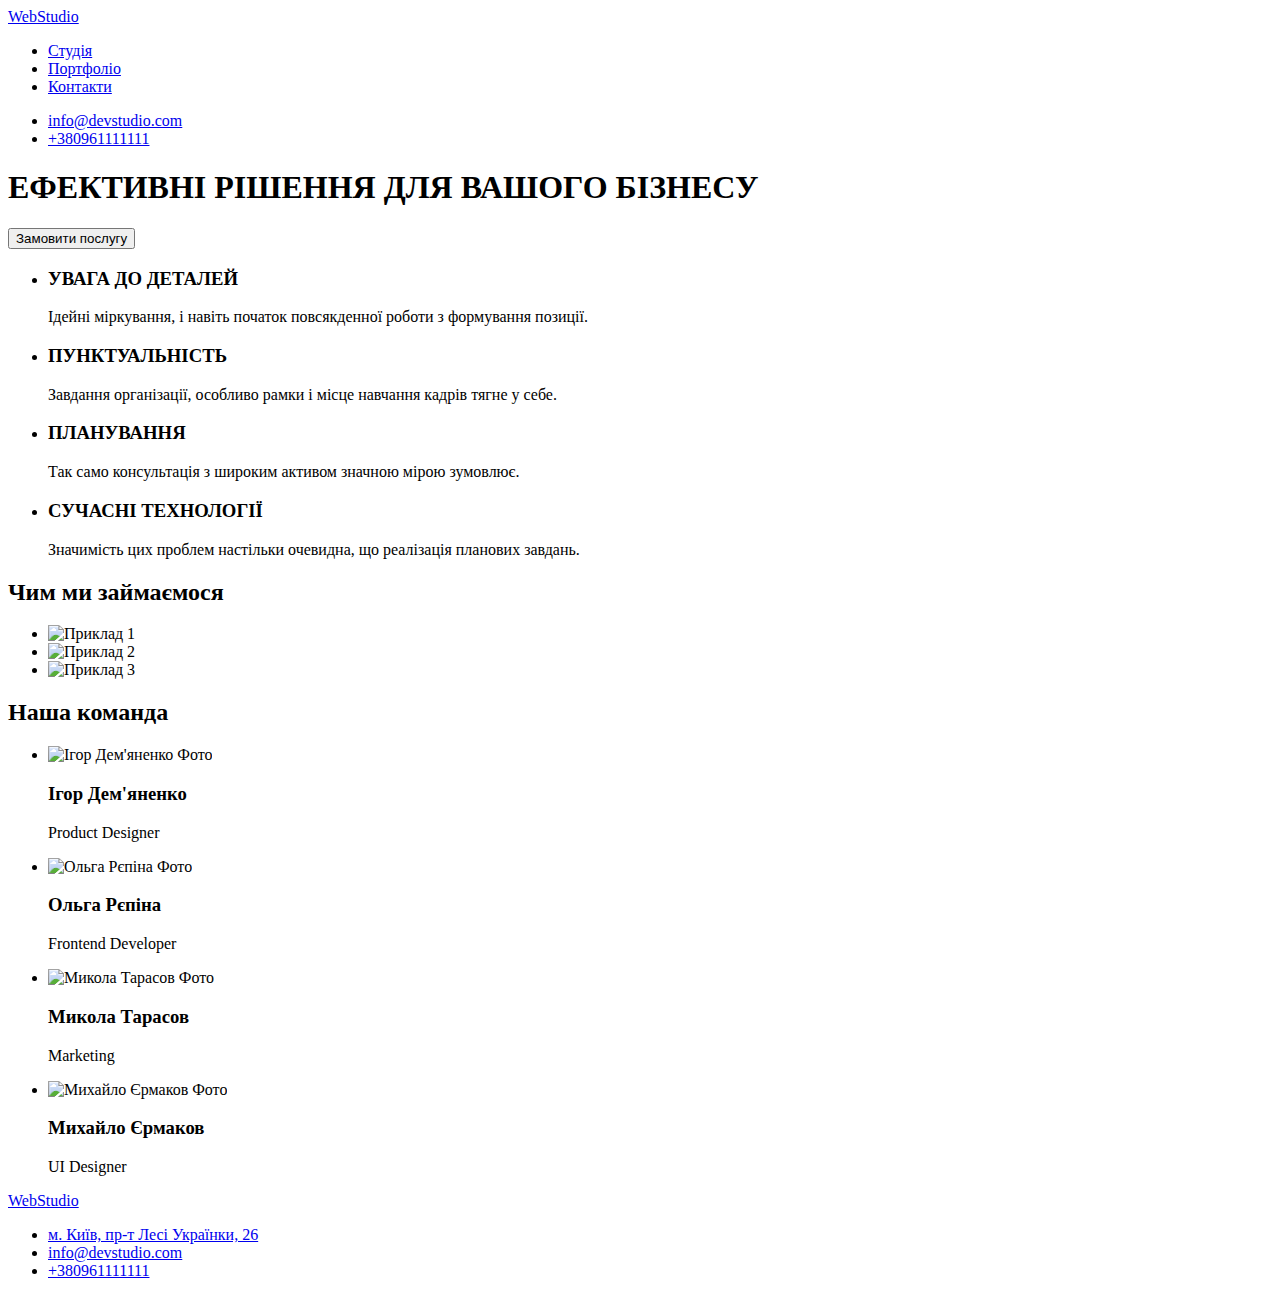
==== index.html @ 6dd32b97 "final" ====
<!DOCTYPE html>
<html lang="uk">
<head>
    <meta charset='utf-8'>
    <meta http-equiv='X-UA-Compatible' content='IE=edge'>
    <title>ДЗ 01</title>
    <meta name='viewport' content='width=device-width, initial-scale=1'>
</head>
<body>
    <header>
        <nav>
            <a href="./index.html">WebStudio</a>
            <ul>
                <li>
                    <a href="#">Студія</a>
                </li>
                <li>
                    <a href="#">Портфоліо</a>
                </li>
                <li>
                    <a href="#">Контакти</a>
                </li>
            </ul>
        </nav>
        <ul>
            <li>
                <a href="mailto:info@devstudio.com">info@devstudio.com</a>
            </li>
            <li>
                <a href="tel:+380961111111">+380961111111</a>
            </li>
        </ul>
    </header>
    <main>
        <section>
            <h1>ЕФЕКТИВНІ РІШЕННЯ ДЛЯ ВАШОГО БІЗНЕСУ</h1>
            <button>Замовити послугу</button>
        </section>
        <section>
            <ul>
                <li>
                    <h3>УВАГА ДО ДЕТАЛЕЙ</h3>
                    <p>Ідейні міркування, і навіть початок повсякденної роботи з формування позиції.</p>
                </li>
                <li>
                    <h3>ПУНКТУАЛЬНІСТЬ</h3>
                    <p>Завдання організації, особливо рамки і місце навчання кадрів тягне у себе.</p>
                </li>
                <li>
                    <h3>ПЛАНУВАННЯ</h3>
                    <p>Так само консультація з широким активом значною мірою зумовлює.</p>
                </li>
                <li>
                    <h3>СУЧАСНІ ТЕХНОЛОГІЇ</h3>
                    <p>Значимість цих проблем настільки очевидна, що реалізація планових завдань.</p>
                </li>
            </ul>
        </section>
        <section>
            <h2>Чим ми займаємося</h2>
            <ul>
                <li><img src="./images/job_example-1.jpg" alt="Приклад 1" width="320"></li>
                <li><img src="./images/job_example-2.jpg" alt="Приклад 2" width="320"></li>
                <li><img src="./images/job_example-3.jpg" alt="Приклад 3" width="320"></li>
            </ul>
        </section>
        <section>
            <h2>Наша команда</h2>
            <ul>
                <li>
                    <img src="./images/designer.jpg" alt="Ігор Дем'яненко Фото" width="270">
                    <h3>Ігор Дем'яненко</h3>
                    <p>Product Designer</p>
                </li>
                <li>
                    <img src="./images/front-dev.jpg" alt="Ольга Рєпіна Фото" width="270">
                    <h3>Ольга Рєпіна</h3>
                    <p>Frontend Developer</p>
                </li>
                <li>
                    <img src="./images/marketing.jpg" alt="Микола Тарасов Фото" width="270">
                    <h3>Микола Тарасов</h3>
                    <p>Marketing</p>
                </li>
                <li>
                    <img src="./images/ui-designer.jpg" alt="Михайло Єрмаков Фото" width="270">
                    <h3>Михайло Єрмаков</h3>
                    <p>UI Designer</p>
                </li>
            </ul>
        </section>
    </main>
    <footer>
        <a href="./index.html">WebStudio</a>
        <ul>
            <li>
                <a href="https://goo.gl/maps/SzVKwYat1B8DqFJP9" target="_blank" rel="noopener noreferrer nofollow">м. Київ, пр-т Лесі Українки, 26</a>
            </li>
            <li>
                <a href="mailto:info@devstudio.com">info@devstudio.com</a>
            </li>
            <li>
                <a href="tel:+380961111111">+380961111111</a>
            </li>
        </ul>
    </footer>
</body>
</html>
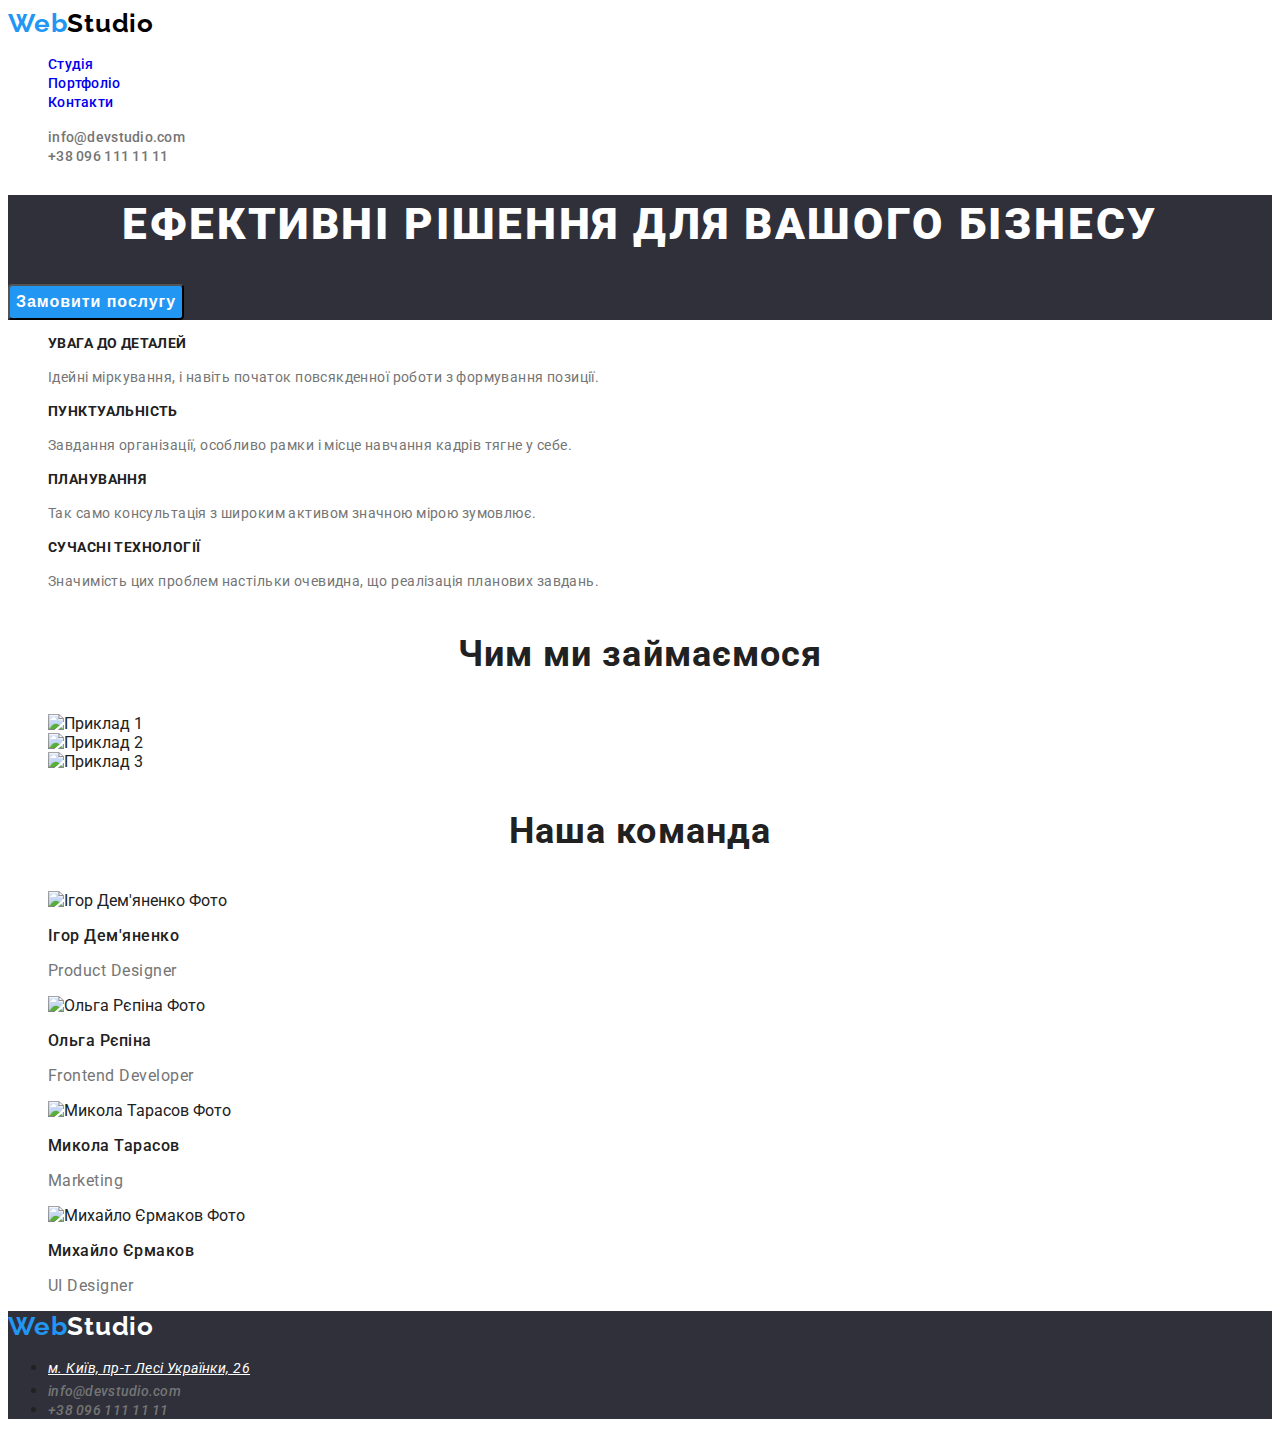
==== commit eefb332a: "final" ====
--- a/index.html
+++ b/index.html
@@ -1,88 +1,97 @@
 <!DOCTYPE html>
 <html lang="uk">
+
 <head>
     <meta charset='utf-8'>
     <meta http-equiv='X-UA-Compatible' content='IE=edge'>
-    <title>ДЗ 01</title>
+    <title>WebStudio</title>
     <meta name='viewport' content='width=device-width, initial-scale=1'>
+    <link rel="stylesheet" href="./css/style.css">
+    <link rel="preconnect" href="https://fonts.googleapis.com">
+    <link rel="preconnect" href="https://fonts.gstatic.com" crossorigin>
+    <link
+        href="https://fonts.googleapis.com/css2?family=Raleway:wght@700&family=Roboto:wght@400;500;700;900&display=swap"
+        rel="stylesheet">
 </head>
+
 <body>
     <header>
         <nav>
-            <a href="./index.html">WebStudio</a>
-            <ul>
+            <a href="./index.html" class="logo-black"><span class="logo-accent">Web</span>Studio</a>
+            <ul class="navbar">
                 <li>
-                    <a href="#">Студія</a>
+                    <a href="./index.html" class="navbar-element">Студія</a>
                 </li>
                 <li>
-                    <a href="#">Портфоліо</a>
+                    <a href="./portfolio.html" class="navbar-element">Портфоліо</a>
                 </li>
                 <li>
-                    <a href="#">Контакти</a>
+                    <a href="#" class="navbar-element">Контакти</a>
                 </li>
             </ul>
         </nav>
-        <ul>
+        <ul class="header-contact">
             <li>
-                <a href="mailto:info@devstudio.com">info@devstudio.com</a>
+                <a href="mailto:info@devstudio.com" class="email">info@devstudio.com</a>
             </li>
             <li>
-                <a href="tel:+380961111111">+380961111111</a>
+                <a href="tel:+380961111111" class="tel">+38 096 111 11 11</a>
             </li>
         </ul>
     </header>
     <main>
-        <section>
-            <h1>ЕФЕКТИВНІ РІШЕННЯ ДЛЯ ВАШОГО БІЗНЕСУ</h1>
-            <button>Замовити послугу</button>
+        <section class="hero-screen">
+            <h1 class="hero-tagline">ЕФЕКТИВНІ РІШЕННЯ ДЛЯ ВАШОГО БІЗНЕСУ</h1>
+            <button type="button" class="hero-btn">Замовити послугу</button>
         </section>
-        <section>
-            <ul>
-                <li>
+        <section class="benefits">
+            <h2 class="section-title hidden-title">Наші переваги</h2>
+            <ul class="benefits-container">
+                <li class="benefit">
                     <h3>УВАГА ДО ДЕТАЛЕЙ</h3>
                     <p>Ідейні міркування, і навіть початок повсякденної роботи з формування позиції.</p>
                 </li>
-                <li>
+                <li class="benefit">
                     <h3>ПУНКТУАЛЬНІСТЬ</h3>
                     <p>Завдання організації, особливо рамки і місце навчання кадрів тягне у себе.</p>
                 </li>
-                <li>
+                <li class="benefit">
                     <h3>ПЛАНУВАННЯ</h3>
                     <p>Так само консультація з широким активом значною мірою зумовлює.</p>
                 </li>
-                <li>
+                <li class="benefit">
                     <h3>СУЧАСНІ ТЕХНОЛОГІЇ</h3>
                     <p>Значимість цих проблем настільки очевидна, що реалізація планових завдань.</p>
                 </li>
             </ul>
         </section>
-        <section>
-            <h2>Чим ми займаємося</h2>
-            <ul>
+        <section class="work-examples">
+            <h2 class="section-title">Чим ми займаємося</h2>
+            <ul class="work-examples-container">
                 <li><img src="./images/job_example-1.jpg" alt="Приклад 1" width="320"></li>
                 <li><img src="./images/job_example-2.jpg" alt="Приклад 2" width="320"></li>
                 <li><img src="./images/job_example-3.jpg" alt="Приклад 3" width="320"></li>
             </ul>
         </section>
-        <section>
-            <h2>Наша команда</h2>
-            <ul>
-                <li>
+        <section class="team">
+            <h2 class="section-title">Наша команда</h2>
+            <ul class="team-container">
+                <li class="team-member">
                     <img src="./images/designer.jpg" alt="Ігор Дем'яненко Фото" width="270">
                     <h3>Ігор Дем'яненко</h3>
                     <p>Product Designer</p>
                 </li>
-                <li>
+                <li class="team-member">
                     <img src="./images/front-dev.jpg" alt="Ольга Рєпіна Фото" width="270">
                     <h3>Ольга Рєпіна</h3>
                     <p>Frontend Developer</p>
                 </li>
-                <li>
+                <li class="team-member">
                     <img src="./images/marketing.jpg" alt="Микола Тарасов Фото" width="270">
                     <h3>Микола Тарасов</h3>
                     <p>Marketing</p>
                 </li>
-                <li>
+                <li class="team-member">
                     <img src="./images/ui-designer.jpg" alt="Михайло Єрмаков Фото" width="270">
                     <h3>Михайло Єрмаков</h3>
                     <p>UI Designer</p>
@@ -91,18 +100,22 @@
         </section>
     </main>
     <footer>
-        <a href="./index.html">WebStudio</a>
-        <ul>
-            <li>
-                <a href="https://goo.gl/maps/SzVKwYat1B8DqFJP9" target="_blank" rel="noopener noreferrer nofollow">м. Київ, пр-т Лесі Українки, 26</a>
-            </li>
-            <li>
-                <a href="mailto:info@devstudio.com">info@devstudio.com</a>
-            </li>
-            <li>
-                <a href="tel:+380961111111">+380961111111</a>
-            </li>
-        </ul>
+        <a href="./index.html" class="logo-white"><span class="logo-accent">Web</span>Studio</a>
+        <address>
+            <ul>
+                <li>
+                    <a href="https://goo.gl/maps/SzVKwYat1B8DqFJP9" class="address" target="_blank"
+                        rel="noopener noreferrer nofollow">м. Київ, пр-т Лесі Українки, 26</a>
+                </li>
+                <li>
+                    <a href="mailto:info@devstudio.com" class="email">info@devstudio.com</a>
+                </li>
+                <li>
+                    <a href="tel:+380961111111" class="tel">+38 096 111 11 11</a>
+                </li>
+            </ul>
+        </address>
     </footer>
 </body>
+
 </html>--- a/css/style.css
+++ b/css/style.css
@@ -0,0 +1,221 @@
+:root {
+    --accent-color: #2196f3;
+    --active-color: #188CE8;
+    --primary-color: #212121;
+    --secondary-color: #757575;
+    --secondary-background: #F5F4FA;
+}
+
+body {
+    background-color: white;
+    font-family: 'Roboto', sans-serif;
+    color: var(--primary-color);
+}
+
+.navbar {
+    list-style: none;
+}
+
+.logo-black {
+    font-family: 'Raleway', sans-serif;
+    font-size: 26px;
+    font-weight: 700;
+    line-height: 1.17;
+    letter-spacing: 0.03em;
+    color: black;
+    text-decoration: none;
+}
+
+.logo-white {
+    font-family: 'Raleway', sans-serif;
+    font-size: 26px;
+    font-weight: 700;
+    line-height: 1.17;
+    letter-spacing: 0.03em;
+    color: white;
+    text-decoration: none;
+}
+
+.logo-accent {
+    color: var(--accent-color);
+}
+
+.navbar-element {
+    font-size: 14px;
+    font-weight: 500;
+    line-height: 1.17;
+    letter-spacing: 0.02em;
+    text-decoration: none;
+}
+
+.navbar-element:hover,
+.navbar-element:active {
+    color: var(--accent-color);
+}
+
+.header-contact {
+    list-style: none;
+}
+
+.email {
+    font-size: 14px;
+    font-weight: 500;
+    letter-spacing: 0.02em;
+    color: var(--secondary-color);
+    text-decoration: none;
+}
+
+.email:hover,
+.email:active {
+    color: var(--accent-color);
+}
+
+.tel {
+    font-size: 14px;
+    font-weight: 500;
+    letter-spacing: 0.02em;
+    color: var(--secondary-color);
+    text-decoration: none;
+}
+
+.tel:hover,
+.tel:active {
+    color: var(--accent-color);
+}
+
+.hero-screen {
+    width: 100%;
+    height: auto;
+    background-color: #2F303A;
+}
+
+.hero-tagline {
+    font-size: 44px;
+    font-weight: 900;
+    line-height: 1.36;
+    text-align: center;
+    letter-spacing: 0.06em;
+    text-transform: uppercase;
+    color: white;
+}
+
+.hero-btn {
+    background-color: var(--accent-color);
+    border-radius: 4px;
+    cursor: pointer;
+
+    font-weight: 700;
+    font-size: 16px;
+    line-height: 1.88;
+    display: flex;
+    align-items: center;
+    text-align: center;
+    letter-spacing: 0.06em;
+    color: white;
+}
+
+.hero-btn:hover,
+.hero-btn:active {
+    background-color: var(--active-color);
+}
+
+.benefits-container {
+    list-style: none;
+}
+
+.benefit h3 {
+    font-weight: 700;
+    font-size: 14px;
+    line-height: 1.14;
+    letter-spacing: 0.03em;
+    text-transform: uppercase;
+}
+
+.benefit p {
+    font-size: 14px;
+    line-height: 1.71;
+    letter-spacing: 0.03em;
+    color: var(--secondary-color);
+}
+
+.section-title {
+    font-weight: 700;
+    font-size: 36px;
+    line-height: 1.67;
+    text-align: center;
+    letter-spacing: 0.03em;
+}
+
+.hidden-title {
+    display: none;
+}
+
+.work-examples-container {
+    list-style: none;
+}
+
+.team-container {
+    list-style: none;
+}
+
+.team-member h3 {
+    font-weight: 500;
+    font-size: 16px;
+    line-height: 1.19;
+    letter-spacing: 0.03em;
+}
+
+.team-member p {
+    font-size: 16px;
+    line-height: 1.19;
+    letter-spacing: 0.03em;
+    color: var(--secondary-color);
+}
+
+footer {
+    background-color: #2F303A;
+}
+
+.address {
+    font-size: 14px;
+    line-height: 1.71;
+    letter-spacing: 0.03em;
+    color: white;
+}
+
+.filter-btn {
+    background-color: var(--secondary-background);
+    border-radius: 4px;
+    cursor: pointer;
+
+    font-weight: 500;
+    font-size: 16px;
+    line-height: 1.63;
+    text-align: center;
+    letter-spacing: 0.03em;
+}
+
+.filter-btn:hover,
+.filter-btn:active {
+    background-color: var(--accent-color);
+    color: white;
+}
+
+.portfolio-item {
+    color: var(--primary-color);
+    text-decoration: none;
+}
+
+.portfolio-item h3 {
+    font-weight: 700;
+    font-size: 18px;
+    line-height: 2;
+    letter-spacing: 0.06em;
+}
+
+.portfolio-item p {
+    font-size: 16px;
+    line-height: 1.88;
+    letter-spacing: 0.03em;
+    color: var(--secondary-color);
+}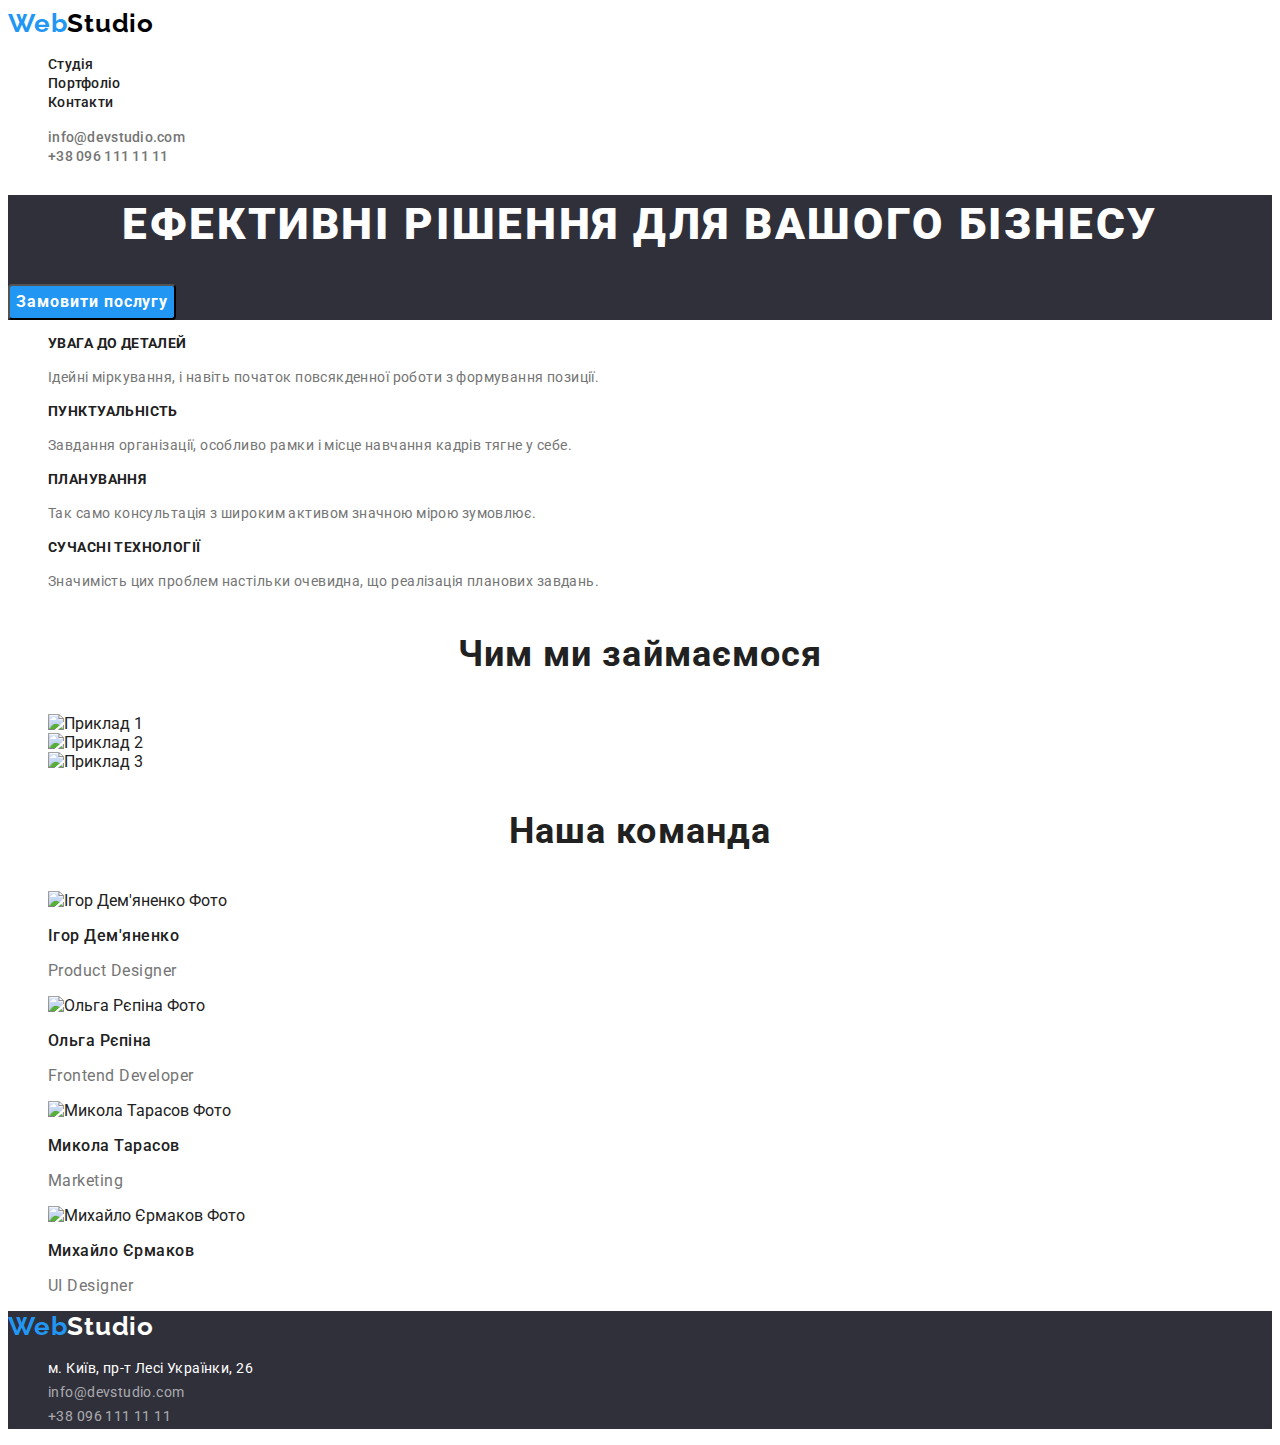
==== commit c5137e79: "final 2" ====
--- a/index.html
+++ b/index.html
@@ -17,25 +17,25 @@
 <body>
     <header>
         <nav>
-            <a href="./index.html" class="logo-black"><span class="logo-accent">Web</span>Studio</a>
-            <ul class="navbar">
+            <a href="./index.html" class="logo-black no-text-decoration"><span class="logo-accent">Web</span>Studio</a>
+            <ul class="navbar no-list-style">
                 <li>
-                    <a href="./index.html" class="navbar-element">Студія</a>
+                    <a href="./index.html" class="navbar-element no-text-decoration">Студія</a>
                 </li>
                 <li>
-                    <a href="./portfolio.html" class="navbar-element">Портфоліо</a>
+                    <a href="./portfolio.html" class="navbar-element no-text-decoration">Портфоліо</a>
                 </li>
                 <li>
-                    <a href="#" class="navbar-element">Контакти</a>
+                    <a href="#" class="navbar-element no-text-decoration">Контакти</a>
                 </li>
             </ul>
         </nav>
         <ul class="header-contact">
             <li>
-                <a href="mailto:info@devstudio.com" class="email">info@devstudio.com</a>
+                <a href="mailto:info@devstudio.com" class="email no-text-decoration">info@devstudio.com</a>
             </li>
             <li>
-                <a href="tel:+380961111111" class="tel">+38 096 111 11 11</a>
+                <a href="tel:+380961111111" class="tel no-text-decoration">+38 096 111 11 11</a>
             </li>
         </ul>
     </header>
@@ -48,20 +48,20 @@
             <h2 class="section-title hidden-title">Наші переваги</h2>
             <ul class="benefits-container">
                 <li class="benefit">
-                    <h3>УВАГА ДО ДЕТАЛЕЙ</h3>
-                    <p>Ідейні міркування, і навіть початок повсякденної роботи з формування позиції.</p>
+                    <h3 class="benefit-name">УВАГА ДО ДЕТАЛЕЙ</h3>
+                    <p class="benefit-description">Ідейні міркування, і навіть початок повсякденної роботи з формування позиції.</p>
                 </li>
                 <li class="benefit">
-                    <h3>ПУНКТУАЛЬНІСТЬ</h3>
-                    <p>Завдання організації, особливо рамки і місце навчання кадрів тягне у себе.</p>
+                    <h3 class="benefit-name">ПУНКТУАЛЬНІСТЬ</h3>
+                    <p class="benefit-description">Завдання організації, особливо рамки і місце навчання кадрів тягне у себе.</p>
                 </li>
                 <li class="benefit">
-                    <h3>ПЛАНУВАННЯ</h3>
-                    <p>Так само консультація з широким активом значною мірою зумовлює.</p>
+                    <h3 class="benefit-name">ПЛАНУВАННЯ</h3>
+                    <p class="benefit-description">Так само консультація з широким активом значною мірою зумовлює.</p>
                 </li>
                 <li class="benefit">
-                    <h3>СУЧАСНІ ТЕХНОЛОГІЇ</h3>
-                    <p>Значимість цих проблем настільки очевидна, що реалізація планових завдань.</p>
+                    <h3 class="benefit-name">СУЧАСНІ ТЕХНОЛОГІЇ</h3>
+                    <p class="benefit-description">Значимість цих проблем настільки очевидна, що реалізація планових завдань.</p>
                 </li>
             </ul>
         </section>
@@ -78,40 +78,40 @@
             <ul class="team-container">
                 <li class="team-member">
                     <img src="./images/designer.jpg" alt="Ігор Дем'яненко Фото" width="270">
-                    <h3>Ігор Дем'яненко</h3>
-                    <p>Product Designer</p>
+                    <h3 class="member-name">Ігор Дем'яненко</h3>
+                    <p class="member-job">Product Designer</p>
                 </li>
                 <li class="team-member">
                     <img src="./images/front-dev.jpg" alt="Ольга Рєпіна Фото" width="270">
-                    <h3>Ольга Рєпіна</h3>
-                    <p>Frontend Developer</p>
+                    <h3 class="member-name">Ольга Рєпіна</h3>
+                    <p class="member-job">Frontend Developer</p>
                 </li>
                 <li class="team-member">
                     <img src="./images/marketing.jpg" alt="Микола Тарасов Фото" width="270">
-                    <h3>Микола Тарасов</h3>
-                    <p>Marketing</p>
+                    <h3 class="member-name">Микола Тарасов</h3>
+                    <p class="member-job">Marketing</p>
                 </li>
                 <li class="team-member">
                     <img src="./images/ui-designer.jpg" alt="Михайло Єрмаков Фото" width="270">
-                    <h3>Михайло Єрмаков</h3>
-                    <p>UI Designer</p>
+                    <h3 class="member-name">Михайло Єрмаков</h3>
+                    <p class="member-job">UI Designer</p>
                 </li>
             </ul>
         </section>
     </main>
     <footer>
-        <a href="./index.html" class="logo-white"><span class="logo-accent">Web</span>Studio</a>
+        <a href="./index.html" class="logo-white no-text-decoration"><span class="logo-accent">Web</span>Studio</a>
         <address>
-            <ul>
+            <ul class="no-list-style">
                 <li>
-                    <a href="https://goo.gl/maps/SzVKwYat1B8DqFJP9" class="address" target="_blank"
+                    <a href="https://goo.gl/maps/SzVKwYat1B8DqFJP9" class="address no-text-decoration" target="_blank"
                         rel="noopener noreferrer nofollow">м. Київ, пр-т Лесі Українки, 26</a>
                 </li>
                 <li>
-                    <a href="mailto:info@devstudio.com" class="email">info@devstudio.com</a>
+                    <a href="mailto:info@devstudio.com" class="footer-email no-text-decoration">info@devstudio.com</a>
                 </li>
                 <li>
-                    <a href="tel:+380961111111" class="tel">+38 096 111 11 11</a>
+                    <a href="tel:+380961111111" class="footer-tel no-text-decoration">+38 096 111 11 11</a>
                 </li>
             </ul>
         </address>
--- a/css/style.css
+++ b/css/style.css
@@ -12,7 +12,11 @@
     color: var(--primary-color);
 }
 
-.navbar {
+.no-text-decoration {
+    text-decoration: none;
+}
+
+.no-list-style {
     list-style: none;
 }
 
@@ -23,7 +27,6 @@
     line-height: 1.17;
     letter-spacing: 0.03em;
     color: black;
-    text-decoration: none;
 }
 
 .logo-white {
@@ -33,7 +36,6 @@
     line-height: 1.17;
     letter-spacing: 0.03em;
     color: white;
-    text-decoration: none;
 }
 
 .logo-accent {
@@ -41,11 +43,11 @@
 }
 
 .navbar-element {
-    font-size: 14px;
-    font-weight: 500;
-    line-height: 1.17;
+    font-weight: 500;
+    font-size: 14px;
+    line-height: 1.14;
     letter-spacing: 0.02em;
-    text-decoration: none;
+    color: var(--primary-color);
 }
 
 .navbar-element:hover,
@@ -62,7 +64,6 @@
     font-weight: 500;
     letter-spacing: 0.02em;
     color: var(--secondary-color);
-    text-decoration: none;
 }
 
 .email:hover,
@@ -75,7 +76,6 @@
     font-weight: 500;
     letter-spacing: 0.02em;
     color: var(--secondary-color);
-    text-decoration: none;
 }
 
 .tel:hover,
@@ -104,6 +104,7 @@
     border-radius: 4px;
     cursor: pointer;
 
+    font-family: 'Roboto', sans-serif;
     font-weight: 700;
     font-size: 16px;
     line-height: 1.88;
@@ -123,7 +124,7 @@
     list-style: none;
 }
 
-.benefit h3 {
+.benefit-name {
     font-weight: 700;
     font-size: 14px;
     line-height: 1.14;
@@ -131,7 +132,7 @@
     text-transform: uppercase;
 }
 
-.benefit p {
+.benefit-description {
     font-size: 14px;
     line-height: 1.71;
     letter-spacing: 0.03em;
@@ -158,14 +159,14 @@
     list-style: none;
 }
 
-.team-member h3 {
+.member-name {
     font-weight: 500;
     font-size: 16px;
     line-height: 1.19;
     letter-spacing: 0.03em;
 }
 
-.team-member p {
+.member-job {
     font-size: 16px;
     line-height: 1.19;
     letter-spacing: 0.03em;
@@ -177,10 +178,27 @@
 }
 
 .address {
-    font-size: 14px;
-    line-height: 1.71;
-    letter-spacing: 0.03em;
-    color: white;
+    font-style: normal;
+    font-size: 14px;
+    line-height: 1.71;
+    letter-spacing: 0.03em;
+    color: white;
+}
+
+.footer-email {
+    font-style: normal;
+    font-size: 14px;
+    line-height: 1.71;
+    letter-spacing: 0.03em;
+    color: rgba(255, 255, 255, 0.6);
+}
+
+.footer-tel {
+    font-style: normal;
+    font-size: 14px;
+    line-height: 1.71;
+    letter-spacing: 0.03em;
+    color: rgba(255, 255, 255, 0.6);
 }
 
 .filter-btn {
@@ -188,6 +206,7 @@
     border-radius: 4px;
     cursor: pointer;
 
+    font-family: 'Roboto', sans-serif;
     font-weight: 500;
     font-size: 16px;
     line-height: 1.63;
@@ -203,17 +222,16 @@
 
 .portfolio-item {
     color: var(--primary-color);
-    text-decoration: none;
-}
-
-.portfolio-item h3 {
+}
+
+.portfolio-item-name {
     font-weight: 700;
     font-size: 18px;
     line-height: 2;
     letter-spacing: 0.06em;
 }
 
-.portfolio-item p {
+.portfolio-item-type {
     font-size: 16px;
     line-height: 1.88;
     letter-spacing: 0.03em;
